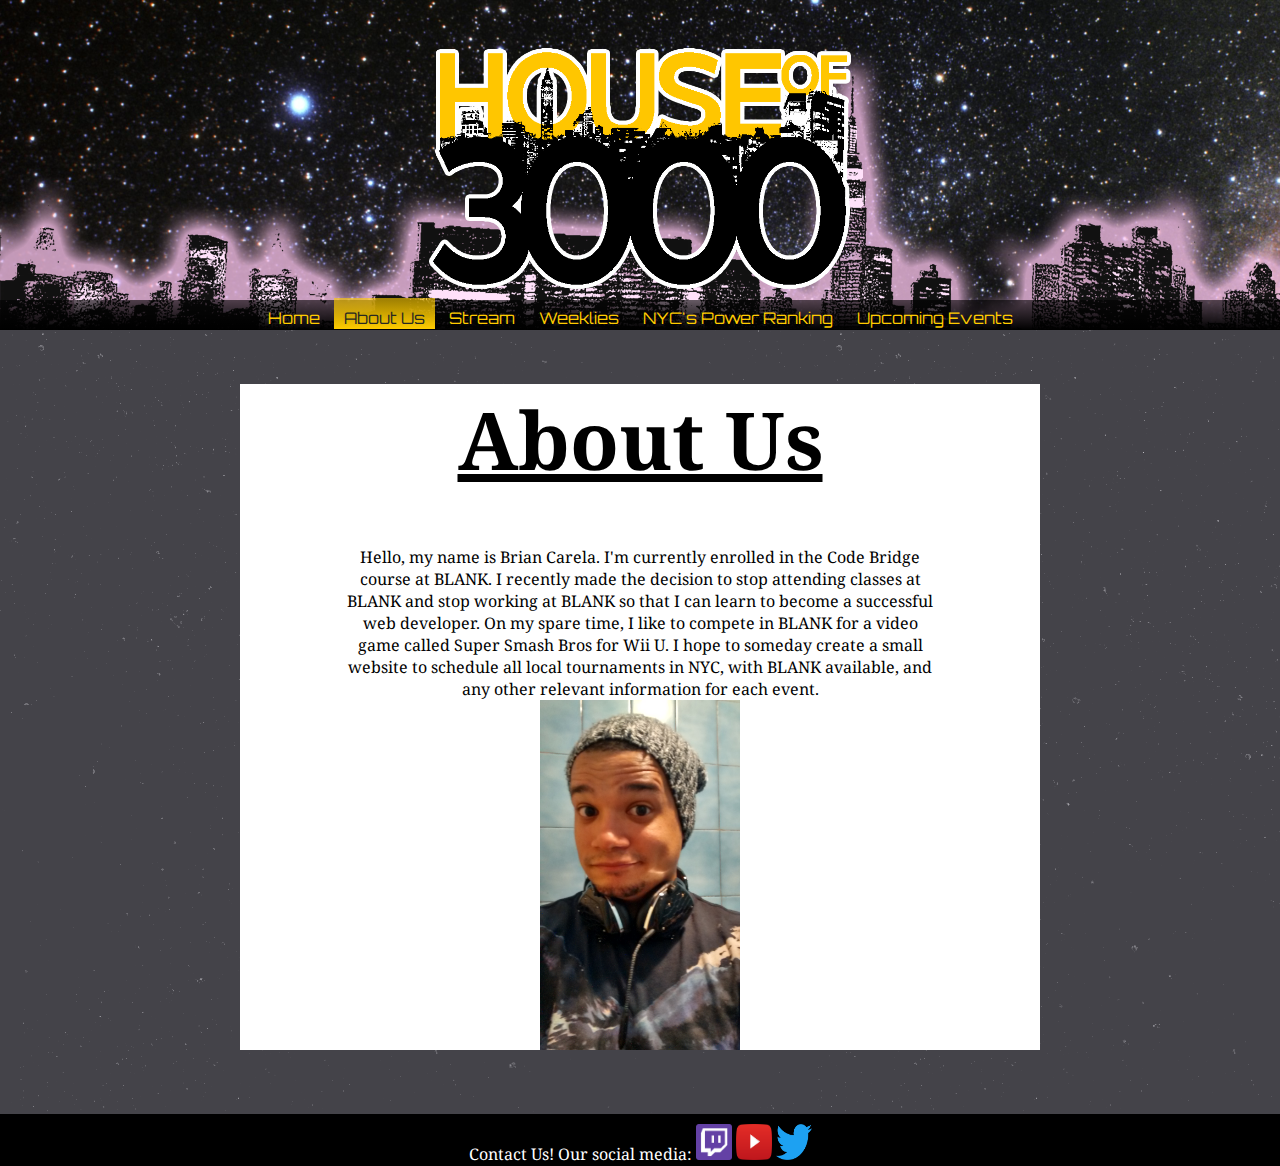
==== AboutUs.html @ 76cc3857 "From Mac, layouts done" ====
<!DOCTYPE html>
<html>
	<head>
		<title>About Us</title>
		<link rel="shortcut icon" type="image/x-icon" href="imgs/72x72.png">
		<link rel="stylesheet" type="text/css" href="templatestyle.css">
		<link href="https://fonts.googleapis.com/css?family=Droid+Serif|Orbitron" rel="stylesheet">
	</head>
	<body id="bg">
		<header>
			<img src="imgs/HouseLogo.png" id="logo">
			<ul id="topul">
				<li class="bars">
					<a  class="nav" href="index.html">Home</a>
				</li>
				<li class="bars">
					<a  class="nav" id="currenttab" href="AboutUs.html">About Us</a>
				</li>
				<li class="bars">
					<a  class="nav" href="Stream.html">Stream</a>
				</li>
				<li class="bars">
					<a  class="nav" href="Weeklies.html">Weeklies</a>
				</li>
				<li class="bars">
					<a  class="nav" href="PowerRanking.html">NYC's Power Ranking</a>
				</li>
				<li class="bars">
					<a  class="nav" href="Events.html">Upcoming Events</a>
				</li>
			</ul>
		</header>
		<center><div id="content">
			<h1 id="pagetitle">About Us</h1>
			<article>Hello, my name is Brian Carela. I'm currently enrolled in the Code Bridge course at BLANK. I recently made the decision to stop attending classes at BLANK and stop working at BLANK so that I can learn to become a successful web developer. On my spare time, I like to compete in BLANK for a video game called Super Smash Bros for Wii U. I hope to someday create a small website to schedule all local tournaments in NYC, with BLANK available, and any other relevant information for each event. 
			</article>
			<img src="me.jpg" width="200" height="350" id="selfie">
		</div></center>
		<footer>
			<a href="ContactUs.html" id="contact">Contact Us!</a> Our social media: 
			<a href="https://www.twitch.tv/houseof3000" target="_blank"><img class="socialicons" src="imgs/twitch.png"></a>
			<a href="https://www.youtube.com/user/HouseOf3000" target="_blank"><img class="socialicons" src="imgs/youtube.png"></a>
			<a href="https://twitter.com/houseof3000" target="_blank"><img class="socialicons" src="imgs/twitter.png"></a>
		</footer>
	</body>
</html>
---- templatestyle.css ----
#pagetitle{
	text-decoration: underline;
	font-size: 60pt;
}
a{
	text-decoration: none;
}
header{
	background-image: url(imgs/headerbg.png);
	background-size: cover;
	text-align: center;
	color: rgb(253,151,31);
	background-color: rgb(39,40,34);
}
#topul{
	margin: 0;
	padding: 7px 0px 1px 0px;
	background-color: rgba(0,0,0,0.7);
	background: linear-gradient(rgba(0,0,0,0.6), rgba(0,0,0,1));
	background: -webkit-linear-gradient(rgba(0,0,0,0.6), rgba(0,0,0,1));
	background: -moz-linear-gradient(rgba(0,0,0,0.6), rgba(0,0,0,1));
	text-align: center;
}
.nav{
	font-family: 'Orbitron', sans-serif;
	color: rgb(255, 204, 0);
	padding: 10px 10px 1px 10px;
}
.nav:hover{
	background-color: rgb(255, 204, 0);
	color: rgb(39,40,34);
	background: linear-gradient(rgba(255,204,0,0.6), rgba(255,204,0,1));
	background: -webkit-linear-gradient(rgba(255,204,0,0.6), rgba(255,204,0,1));
	background: -moz-linear-gradient(rgba(255,204,0,0.6), rgba(255,204,0,1));
	transition: 0.5s;
}
#currenttab{
	background-color: rgb(255, 204, 0);
	color: rgb(39,40,34);
	background: linear-gradient(rgba(255,204,0,0.6), rgba(255,204,0,1));
	background: -webkit-linear-gradient(rgba(255,204,0,0.6), rgba(255,204,0,1));
	background: -moz-linear-gradient(rgba(255,204,0,0.6), rgba(255,204,0,1));
}
.bars{
	display: inline-block;
}
article{
	text-align: justify, center;
	max-width: 600px;
	margin: 0 auto;
}
body img{
	display: block;
	margin: auto;
}
#bg{
	font-family: 'Droid Serif', serif;
	text-align: justify, center;
	margin: 0%;
	background-image: url(subtlebackgrounds/stardust.png);
	color: white;
}
#logo{
	padding-top: 20px;
	width: 460px;
	height: 280px;
}
#nameadd{
	text-align: center;
	font-weight: bold;
	font-style: italic;
}
#resume{
	text-align: center;
}
.restitle{
	text-align: center;
	font-size: larger;
	font-weight: bold;
}
.position{
	font-style: italic;
}
.workdates{
	font-size: smaller;
}
.links{
	color: rgb(174,129,255);
	font-weight: bold;
}
/*#biotitle{
	color: rgb(174,129,255);
	text-shadow:  
		-1px -1px 0 #000,  
    	1px -1px 0 #000,
    	-1px 1px 0 #000,
     	1px 1px 0 #000; // Kept here in case I want my purple color, or text shadow
     }*/
footer{
	margin-top: 5%;
	padding: 10px 0px 1px 0px;
	background-color: rgb(0,0,0);
	text-align: center;
}
#contact{
	color: white;
	padding: 10px 0px 1px 0px;
}
#contact:hover{
	background-color: white;
	color: black;
	transition: 0.5s;
}
#content{
	background-color: white;
	border-color: solid;
	width: 800px;
	color: black;
}
.socialicons{
	width: 36px;
	height: 36px;
	display: inline-block;
}
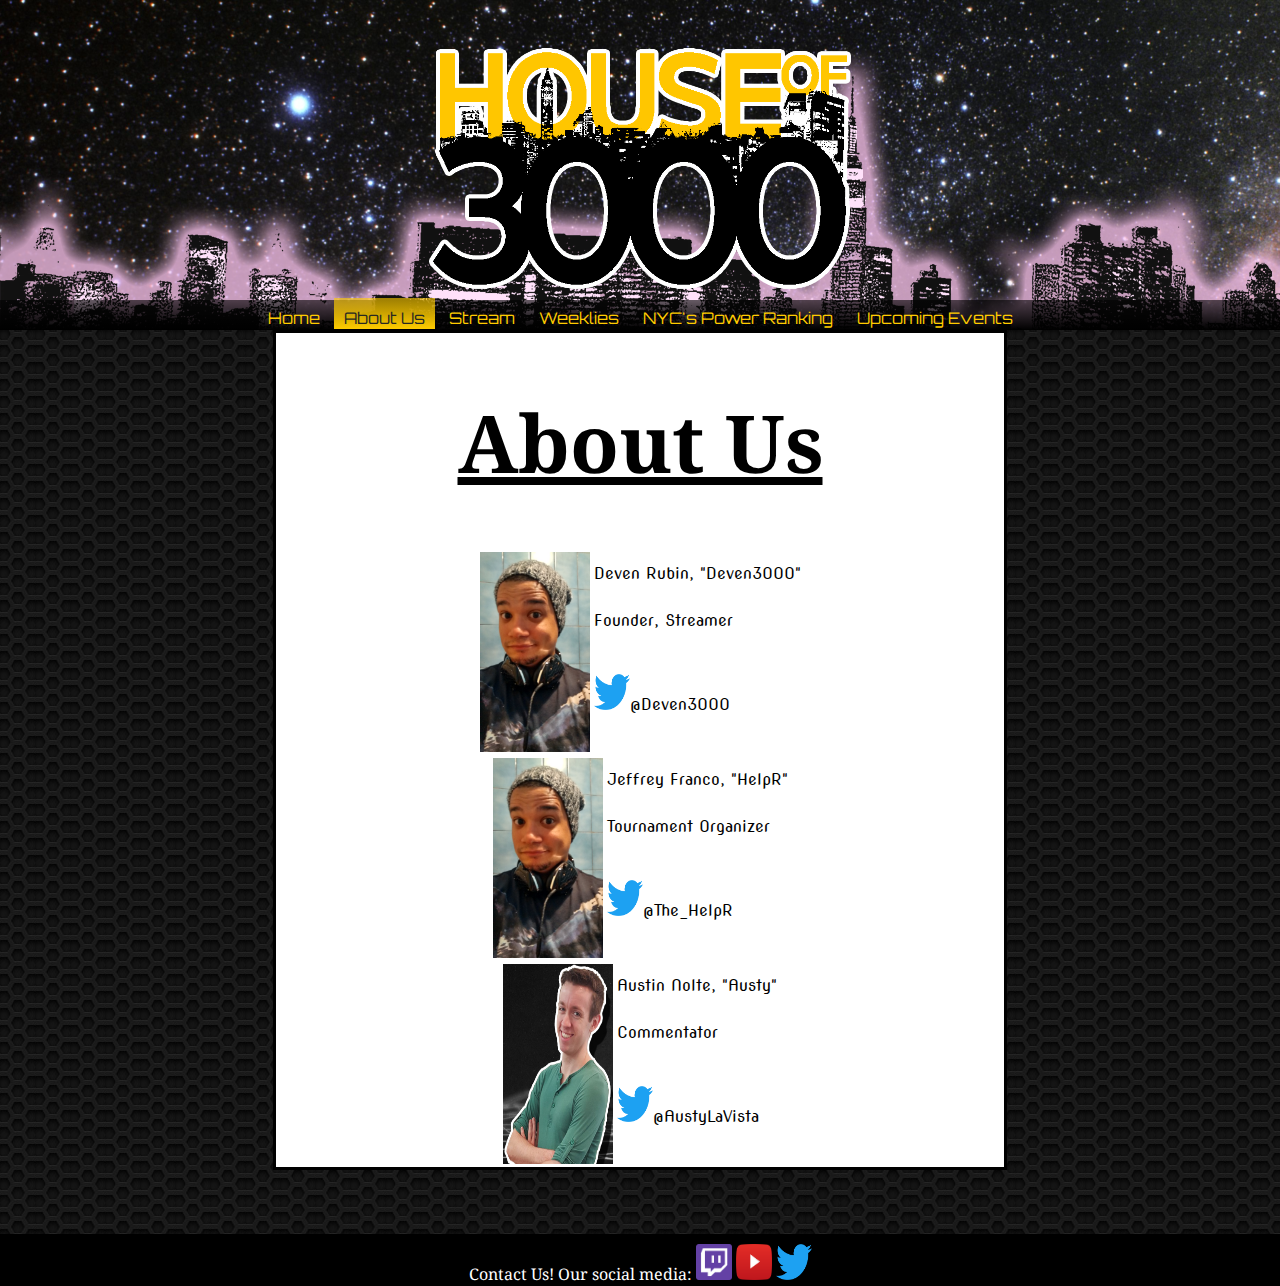
==== commit 71d27904: "along the way" ====
--- a/AboutUs.html
+++ b/AboutUs.html
@@ -1,10 +1,10 @@
 <!DOCTYPE html>
 <html>
 	<head>
-		<title>About Us</title>
+		<title>Ho3K - About Us</title>
 		<link rel="shortcut icon" type="image/x-icon" href="imgs/72x72.png">
-		<link rel="stylesheet" type="text/css" href="templatestyle.css">
-		<link href="https://fonts.googleapis.com/css?family=Droid+Serif|Orbitron" rel="stylesheet">
+		<link rel="stylesheet" type="text/css" href="goodlooks.css">
+		<link href="https://fonts.googleapis.com/css?family=Droid+Serif|Orbitron|Nova+Slim" rel="stylesheet">
 	</head>
 	<body id="bg">
 		<header>
@@ -32,9 +32,60 @@
 		</header>
 		<center><div id="content">
 			<h1 id="pagetitle">About Us</h1>
-			<article>Hello, my name is Brian Carela. I'm currently enrolled in the Code Bridge course at BLANK. I recently made the decision to stop attending classes at BLANK and stop working at BLANK so that I can learn to become a successful web developer. On my spare time, I like to compete in BLANK for a video game called Super Smash Bros for Wii U. I hope to someday create a small website to schedule all local tournaments in NYC, with BLANK available, and any other relevant information for each event. 
-			</article>
-			<img src="me.jpg" width="200" height="350" id="selfie">
+			<table>
+				<tr>
+					<td rowspan="3"><img src="me.jpg" width="110" height="200" id="selfie"></td>
+					<td class="names">
+					Deven Rubin, "Deven3000"
+					</td>
+				</tr>
+				<tr>
+					<td class="ntitle">
+						Founder, Streamer
+					</td>
+				</tr>
+				<tr>
+					<td>
+						<a href="https://twitter.com/Deven3000" target="_blank"><img class="socialicons" src="imgs/twitter.png"><span class="social">@Deven3000</span></a>
+					</td>
+				</tr>
+			</table>
+			<table>
+				<tr>
+					<td rowspan="3"><img src="me.jpg" width="110" height="200" id="selfie"></td>
+					<td class="names">
+					Jeffrey Franco, "HelpR"
+					</td>
+				</tr>
+				<tr>
+					<td class="ntitle">
+						Tournament Organizer
+					</td>
+				</tr>
+				<tr>
+					<td>
+						<a href="https://twitter.com/The_HelpR" target="_blank"><img class="socialicons" src="imgs/twitter.png"><span class="social">@The_HelpR</span></a>
+					</td>
+				</tr>
+			</table>
+			<table>
+				<tr>
+					<td rowspan="3"><img src="imgs/follow_austy.png" width="110" height="200" id="selfie"></td>
+					<td class="names">
+					Austin Nolte, "Austy"
+					</td>
+				</tr>
+				<tr>
+					<td class="ntitle">
+						Commentator
+					</td>
+				</tr>
+				<tr>
+					<td>
+						<a href="https://twitter.com/AustyLaVista" target="_blank"><img class="socialicons" src="imgs/twitter.png"><span class="social">@AustyLaVista</span></a>
+					</td>
+				</tr>
+			</table>
 		</div></center>
 		<footer>
 			<a href="ContactUs.html" id="contact">Contact Us!</a> Our social media: 
--- a/goodlooks.css
+++ b/goodlooks.css
@@ -0,0 +1,116 @@
+#pagetitle{
+	text-decoration: underline;
+	font-size: 60pt;
+}
+a{
+	text-decoration: none;
+}
+header{
+	background-image: url(imgs/headerbg.png);
+	background-size: cover;
+	text-align: center;
+	color: rgb(253,151,31);
+	background-color: rgb(39,40,34);
+}
+#topul{
+	margin: 0;
+	padding: 7px 0px 1px 0px;
+	background-color: rgba(0,0,0,0.7);
+	background: linear-gradient(rgba(0,0,0,0.6), rgba(0,0,0,1));
+	background: -webkit-linear-gradient(rgba(0,0,0,0.6), rgba(0,0,0,1));
+	background: -moz-linear-gradient(rgba(0,0,0,0.6), rgba(0,0,0,1));
+	text-align: center;
+}
+.nav{
+	font-family: 'Orbitron', sans-serif;
+	color: rgb(255, 204, 0);
+	padding: 10px 10px 1px 10px;
+}
+.nav:hover{
+	background-color: rgb(255, 204, 0);
+	color: rgb(39,40,34);
+	background: linear-gradient(rgba(255,204,0,0.6), rgba(255,204,0,1));
+	background: -webkit-linear-gradient(rgba(255,204,0,0.6), rgba(255,204,0,1));
+	background: -moz-linear-gradient(rgba(255,204,0,0.6), rgba(255,204,0,1));
+	transition: 0.5s;
+}
+#currenttab{
+	background-color: rgb(255, 204, 0);
+	color: rgb(39,40,34);
+	background: linear-gradient(rgba(255,204,0,0.6), rgba(255,204,0,1));
+	background: -webkit-linear-gradient(rgba(255,204,0,0.6), rgba(255,204,0,1));
+	background: -moz-linear-gradient(rgba(255,204,0,0.6), rgba(255,204,0,1));
+}
+.bars{
+	display: inline-block;
+}
+#content{
+	background-color: white;
+	border: solid;
+	width: 728px;
+	color: black;
+}
+article{
+	text-align: justify, center;
+	max-width: 600px;
+	margin-bottom: 5px;
+}
+body img{
+	display: block;
+	margin: auto;
+}
+#bg{
+	font-family: 'Droid Serif', serif;
+	text-align: justify, center;
+	margin: 0%;
+	background-image: url(subtlebackgrounds/hixs_pattern_evolution.png);
+	color: white;
+}
+#logo{
+	padding-top: 20px;
+	width: 460px;
+	height: 280px;
+}
+/*#biotitle{
+	color: rgb(174,129,255);
+	text-shadow:  
+		-1px -1px 0 #000,  
+    	1px -1px 0 #000,
+    	-1px 1px 0 #000,
+     	1px 1px 0 #000; // Kept here in case I want my purple color, or text shadow
+     }*/
+footer{
+	margin-top: 5%;
+	padding: 10px 0px 1px 0px;
+	background-color: rgb(0,0,0);
+	text-align: center;
+}
+#contact{
+	color: white;
+	padding: 10px 0px 1px 0px;
+}
+#contact:hover{
+	background-color: white;
+	color: black;
+	transition: 0.5s;
+}
+.socialicons{
+	width: 36px;
+	height: 36px;
+	display: inline-block;
+}
+.names, .ntitle{
+	font-family: 'Nova Slim', cursive;
+}
+.social{
+	color: black;
+	font-family: 'Nova Slim', cursive;
+	line-height: 36px;
+}
+#poster{
+	margin-bottom: 5px;
+}
+.pR{
+	width: 720px; 
+	height: 600px; 
+}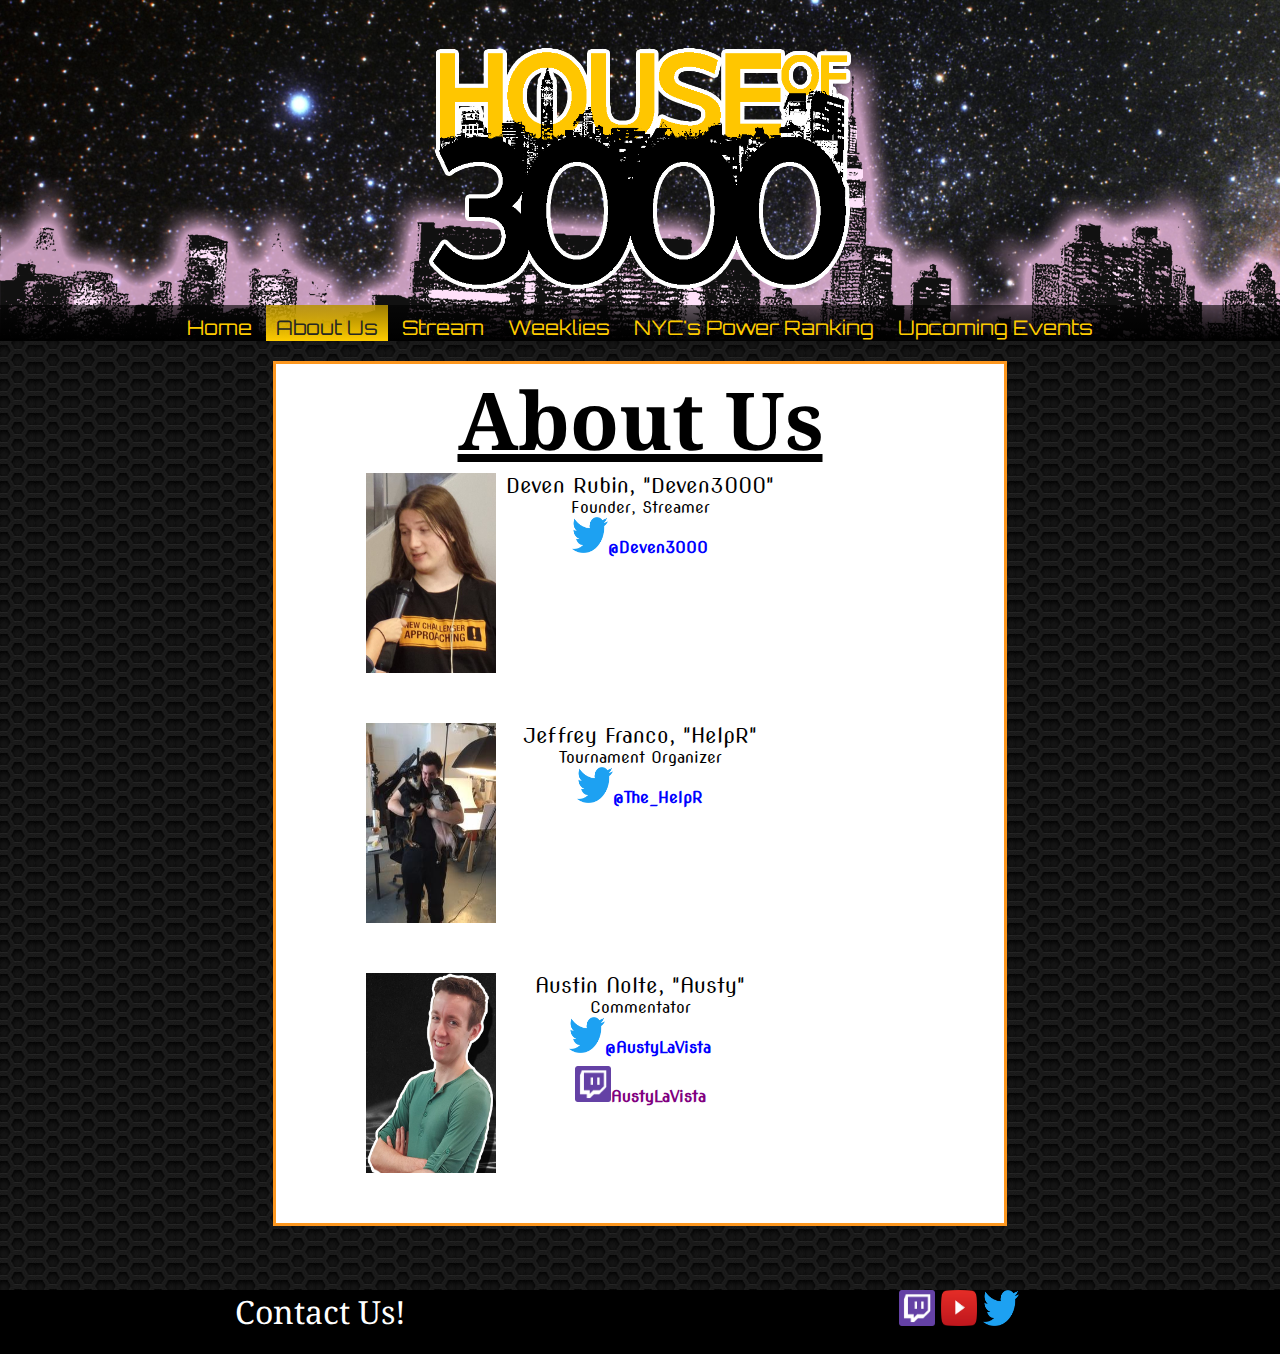
==== commit 9cbd80a1: "Last Final version" ====
--- a/AboutUs.html
+++ b/AboutUs.html
@@ -7,11 +7,12 @@
 		<link href="https://fonts.googleapis.com/css?family=Droid+Serif|Orbitron|Nova+Slim" rel="stylesheet">
 	</head>
 	<body id="bg">
+		<div class="wrapper">
 		<header>
 			<img src="imgs/HouseLogo.png" id="logo">
 			<ul id="topul">
 				<li class="bars">
-					<a  class="nav" href="index.html">Home</a>
+					<a  class="nav" href="Home.html">Home</a>
 				</li>
 				<li class="bars">
 					<a  class="nav" id="currenttab" href="AboutUs.html">About Us</a>
@@ -28,70 +29,40 @@
 				<li class="bars">
 					<a  class="nav" href="Events.html">Upcoming Events</a>
 				</li>
-			</ul>
+			</ul> <!--end of nav bar-->
 		</header>
 		<center><div id="content">
 			<h1 id="pagetitle">About Us</h1>
-			<table>
-				<tr>
-					<td rowspan="3"><img src="me.jpg" width="110" height="200" id="selfie"></td>
-					<td class="names">
-					Deven Rubin, "Deven3000"
-					</td>
-				</tr>
-				<tr>
-					<td class="ntitle">
-						Founder, Streamer
-					</td>
-				</tr>
-				<tr>
-					<td>
-						<a href="https://twitter.com/Deven3000" target="_blank"><img class="socialicons" src="imgs/twitter.png"><span class="social">@Deven3000</span></a>
-					</td>
-				</tr>
-			</table>
-			<table>
-				<tr>
-					<td rowspan="3"><img src="me.jpg" width="110" height="200" id="selfie"></td>
-					<td class="names">
-					Jeffrey Franco, "HelpR"
-					</td>
-				</tr>
-				<tr>
-					<td class="ntitle">
-						Tournament Organizer
-					</td>
-				</tr>
-				<tr>
-					<td>
-						<a href="https://twitter.com/The_HelpR" target="_blank"><img class="socialicons" src="imgs/twitter.png"><span class="social">@The_HelpR</span></a>
-					</td>
-				</tr>
-			</table>
-			<table>
-				<tr>
-					<td rowspan="3"><img src="imgs/follow_austy.png" width="110" height="200" id="selfie"></td>
-					<td class="names">
-					Austin Nolte, "Austy"
-					</td>
-				</tr>
-				<tr>
-					<td class="ntitle">
-						Commentator
-					</td>
-				</tr>
-				<tr>
-					<td>
-						<a href="https://twitter.com/AustyLaVista" target="_blank"><img class="socialicons" src="imgs/twitter.png"><span class="social">@AustyLaVista</span></a>
-					</td>
-				</tr>
-			</table>
-		</div></center>
+			<div class="member">
+				<img class="headshot" src="imgs/dev3k.png">
+				<div class="names">Deven Rubin, "Deven3000"</div>
+				<div class="ntitle">Founder, Streamer</div>
+				<a href="https://twitter.com/Deven3000" target="_blank"><img class="socialicons1" src="imgs/twitter.png"><span class="sotag" id="devtwitter">@Deven3000</span></a>
+			</div>
+			<div class="member">
+				<img class="headshot" src="imgs/helpR.jpg">
+				<div class="names">Jeffrey Franco, "HelpR"</div>
+				<div class="ntitle">Tournament Organizer</div>
+				<a href="https://twitter.com/The_HelpR" target="_blank"><img class="socialicons1" src="imgs/twitter.png"><span class="sotag" id="helptwitter">@The_HelpR</span></a>
+			</div>
+			<div class="member">
+				<img class="headshot" src="imgs/follow_austy.png">
+				<div class="names">Austin Nolte, "Austy"</div>
+				<div class="ntitle">Commentator</div>
+				<a href="https://twitter.com/AustyLaVista" target="_blank"><img class="socialicons1" src="imgs/twitter.png"><span class="sotag" id="autwitter">@AustyLaVista</span></a>
+				<br>
+				<a href="https://www.twitch.tv/AustyLaVista" target="_blank"><img class="socialicons1" src="imgs/twitch.png"><span class="sotag" id="autwitch">AustyLaVista</span></a>
+			</div>
+		</div></center><!--content-->
+		<div class="push"></div> <!--Footer fixer-->
+		</div> <!--wrapper-->
 		<footer>
-			<a href="ContactUs.html" id="contact">Contact Us!</a> Our social media: 
+			<a href="ContactUs.html" id="contact">Contact Us!</a>
+			<div id="socialcontact">
 			<a href="https://www.twitch.tv/houseof3000" target="_blank"><img class="socialicons" src="imgs/twitch.png"></a>
 			<a href="https://www.youtube.com/user/HouseOf3000" target="_blank"><img class="socialicons" src="imgs/youtube.png"></a>
 			<a href="https://twitter.com/houseof3000" target="_blank"><img class="socialicons" src="imgs/twitter.png"></a>
+			</div>
 		</footer>
 	</body>
 </html>--- a/goodlooks.css
+++ b/goodlooks.css
@@ -3,26 +3,25 @@
 	font-size: 60pt;
 }
 a{
-	text-decoration: none;
+	text-decoration: none; /*allows me to restyle my links later*/
 }
 header{
 	background-image: url(imgs/headerbg.png);
 	background-size: cover;
 	text-align: center;
 	color: rgb(253,151,31);
-	background-color: rgb(39,40,34);
 }
 #topul{
-	margin: 0;
-	padding: 7px 0px 1px 0px;
+	padding: 10px 0px 1px 0px;
 	background-color: rgba(0,0,0,0.7);
 	background: linear-gradient(rgba(0,0,0,0.6), rgba(0,0,0,1));
-	background: -webkit-linear-gradient(rgba(0,0,0,0.6), rgba(0,0,0,1));
-	background: -moz-linear-gradient(rgba(0,0,0,0.6), rgba(0,0,0,1));
+	background: -webkit-linear-gradient(rgba(0,0,0,0.6), rgba(0,0,0,1)); /*for other browsers*/
+	background: -moz-linear-gradient(rgba(0,0,0,0.6), rgba(0,0,0,1)); /*for Firefox*/
 	text-align: center;
 }
 .nav{
 	font-family: 'Orbitron', sans-serif;
+	font-size: 20px;
 	color: rgb(255, 204, 0);
 	padding: 10px 10px 1px 10px;
 }
@@ -30,13 +29,13 @@
 	background-color: rgb(255, 204, 0);
 	color: rgb(39,40,34);
 	background: linear-gradient(rgba(255,204,0,0.6), rgba(255,204,0,1));
-	background: -webkit-linear-gradient(rgba(255,204,0,0.6), rgba(255,204,0,1));
-	background: -moz-linear-gradient(rgba(255,204,0,0.6), rgba(255,204,0,1));
+	background: -webkit-linear-gradient(rgba(255,204,0,0.6), rgba(255,204,0,1)); /*for other browsers*/
+	background: -moz-linear-gradient(rgba(255,204,0,0.6), rgba(255,204,0,1)); /*for other browsers*/
 	transition: 0.5s;
 }
 #currenttab{
 	background-color: rgb(255, 204, 0);
-	color: rgb(39,40,34);
+	color: rgb(39,40,34); /*this entire block is to give clarity to which tab you're on*/
 	background: linear-gradient(rgba(255,204,0,0.6), rgba(255,204,0,1));
 	background: -webkit-linear-gradient(rgba(255,204,0,0.6), rgba(255,204,0,1));
 	background: -moz-linear-gradient(rgba(255,204,0,0.6), rgba(255,204,0,1));
@@ -47,65 +46,88 @@
 #content{
 	background-color: white;
 	border: solid;
+	border-color: rgb(253,151,31);
 	width: 728px;
 	color: black;
+	margin-top: 20px;
 }
 article{
 	text-align: justify, center;
 	max-width: 600px;
 	margin-bottom: 5px;
 }
-body img{
-	display: block;
-	margin: auto;
-}
 #bg{
 	font-family: 'Droid Serif', serif;
-	text-align: justify, center;
 	margin: 0%;
 	background-image: url(subtlebackgrounds/hixs_pattern_evolution.png);
-	color: white;
 }
 #logo{
 	padding-top: 20px;
 	width: 460px;
 	height: 280px;
 }
-/*#biotitle{
-	color: rgb(174,129,255);
-	text-shadow:  
-		-1px -1px 0 #000,  
-    	1px -1px 0 #000,
-    	-1px 1px 0 #000,
-     	1px 1px 0 #000; // Kept here in case I want my purple color, or text shadow
-     }*/
+.butt{
+	top: 380px;
+    left: 100px;
+    height: 140px;
+    font-size: 80px;
+    color: white;
+    background-color: black;
+    position: absolute;
+}
+#leftcheek{
+	margin-top: 300px;
+	margin-left: 70px;
+}
+#rightcheek{
+	margin-top: 300px;
+	margin-left: 925px;
+}
 footer{
 	margin-top: 5%;
-	padding: 10px 0px 1px 0px;
 	background-color: rgb(0,0,0);
 	text-align: center;
+	color: white;
+	display: flex;
 }
 #contact{
 	color: white;
-	padding: 10px 0px 1px 0px;
+	font-size: 24pt;
+	flex: 1;
+}
+#socialcontact{
+	flex: 1;
 }
 #contact:hover{
-	background-color: white;
-	color: black;
+	text-decoration: underline;
 	transition: 0.5s;
 }
-.socialicons{
+.socialicons1, .socialicons{
 	width: 36px;
 	height: 36px;
 	display: inline-block;
 }
-.names, .ntitle{
+.socialicons{
+	padding-right: 2px;
+}
+.member{
 	font-family: 'Nova Slim', cursive;
+	min-height: 250px;
 }
-.social{
+.headshot{
+	width: 130px;
+	height: 200px;
+	position: absolute;
+	margin-left: 90px;
+	display: block;
+}
+.names{
+	font-size: 16pt;
+}
+.sotag{
 	color: black;
-	font-family: 'Nova Slim', cursive;
 	line-height: 36px;
+	font-weight: bold;
 }
 #poster{
 	margin-bottom: 5px;
@@ -113,4 +135,37 @@
 .pR{
 	width: 720px; 
 	height: 600px; 
+	margin-bottom: 10px;
+}
+* {
+margin: 0;
+}
+html, body {
+	height: 100%;
+}
+.wrapper {
+	min-height: 100%;
+	height: auto !important;
+	height: 100%;
+	margin: 0 auto -4em;
+}
+footer, .push {
+	height: 4em;
+	clear: both;
+}
+#devtwitter, #helptwitter, #autwitter{
+	color: blue;
+}
+#devtwitter:hover, #helptwitter:hover, #autwitter:hover{
+	background-color: blue;
+	color: black;
+	transition: 0.5s;
+}
+#autwitch{
+	color: purple;
+}
+#autwitch:hover{
+	background-color: purple;
+	color: black;
+	transition: 0.5s;
 }